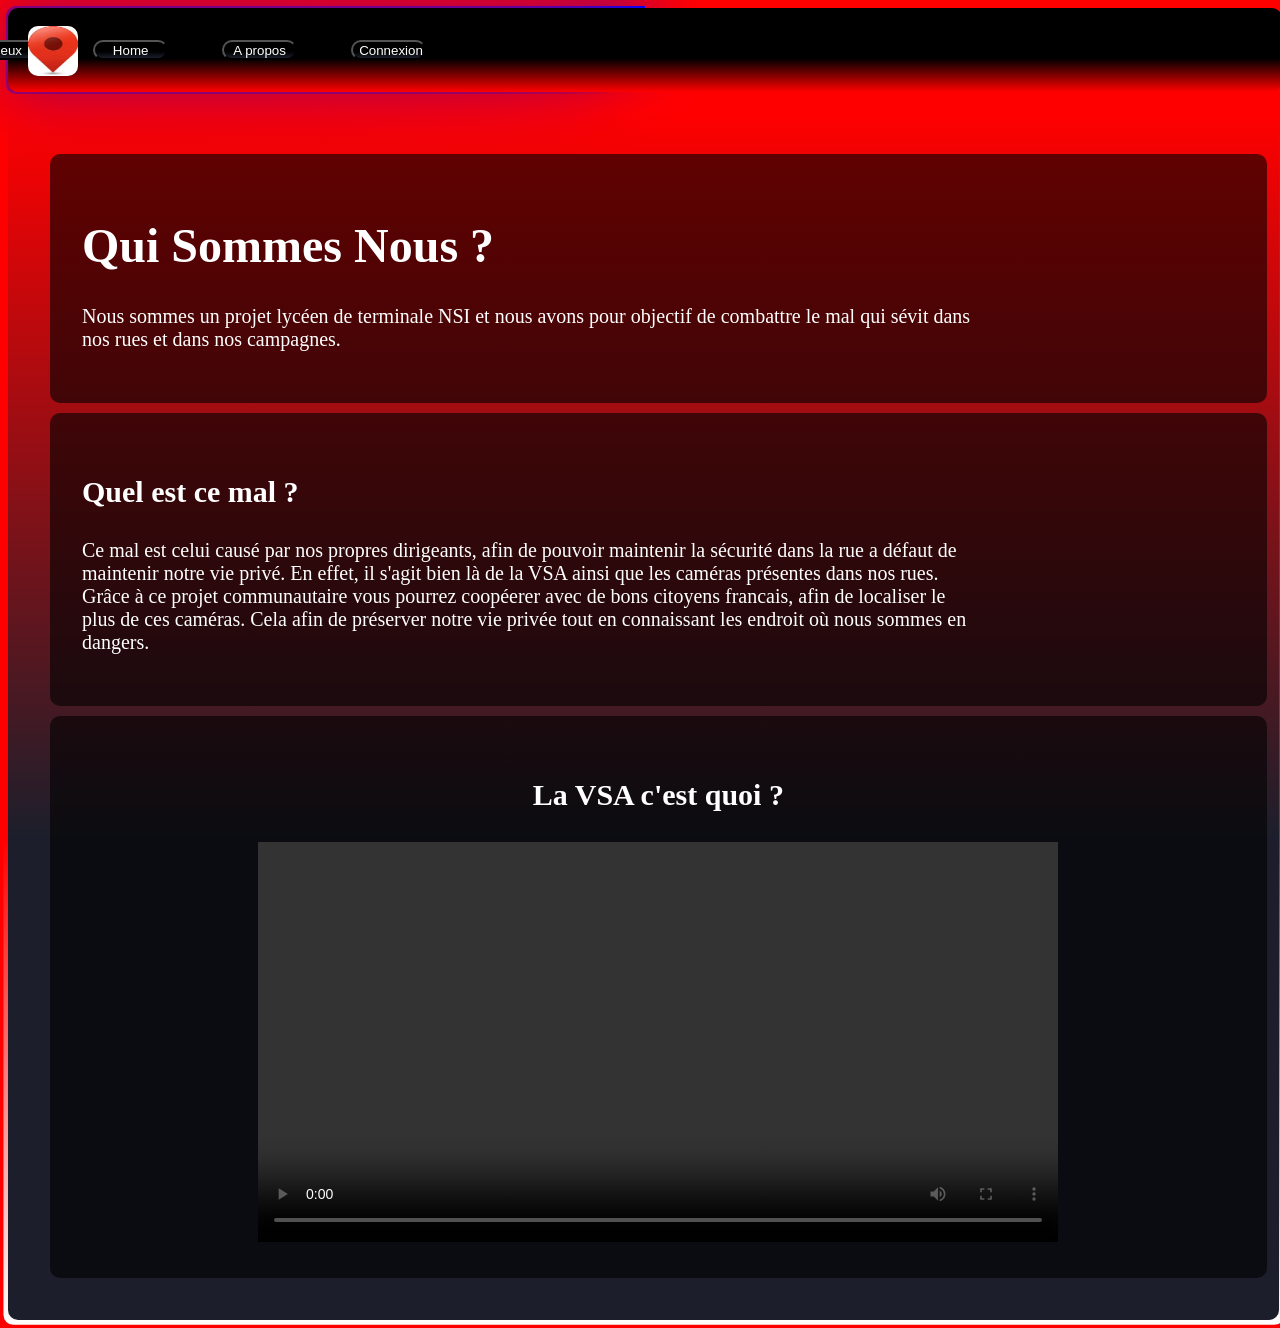
==== AboutUs.html @ 840ddd94 "Login Made the login system Still need to make an account creation system As of now, a failure to lo" ====
<!DOCTYPE html> 
<html lang="en">

</html>
<head>
    <meta charset="UTF-8">
    <meta name="viewport" content="width=device-width, initial-scale=1.0">
    <link rel="stylesheet" href="css/style.css">
    <script type="text/javascript" src="https://livejs.com/live.js"></script>
    <title>A Propos</title>
</head>
<body>
    <div class = "Top">
        <img src="OIP.webp" alt="Pin" class="top-image">
        <button class="styled" type="button" onclick="window.location.href='Enjeux.html';">Enjeux</button>
        <button class="Home" type="button" onclick="window.location.href='index1.html';">Home</button>
        <button class="AboutUs" type="button" onclick="window.location.href='AboutUs.html';">A propos</button>
        <button class="Login" type="button" onclick="window.location.href='Login.html';">Connexion</button>
    </div>
    <div class="content">
        <div class="box">
            <h1 class="AboutUsTitre">Qui Sommes Nous ?</h1>
            <p class="AboutUsIntro">Nous sommes un projet lycéen de terminale NSI et nous avons pour objectif de combattre le mal qui sévit dans nos rues et dans nos campagnes.</p>
        </div>
        <div class="box">
            <h3 class="AboutUsQuestion">Quel est ce mal ?</h3>
            <p class="AboutUsDef">Ce mal est celui causé par nos propres dirigeants, afin de pouvoir maintenir la sécurité dans la rue a défaut
                                de maintenir notre vie privé.
                                En effet, il s'agit bien là de la VSA ainsi que les caméras présentes dans nos rues.
                                Grâce à ce projet communautaire vous pourrez coopéerer avec de bons citoyens francais, afin de localiser le
                                plus de ces caméras. Cela afin de préserver notre vie privée tout en connaissant les endroit où nous sommes en dangers.</p>
        </div>
        <div class="box"> 
            <h3 class="AboutUsVsaTitre"> La VSA c'est quoi ?</h3>
            <video class="AboutUsVideo" width="800" height="400" controls>
            <source src="VSADef.mp4" type="video/mp4">
            </video>
        </div>
    </div>
</body>
---- css/style.css ----
html{
    background: red;
    cursor: crosshair;
}

button{
    cursor: crosshair;
}

#map{    
    width:60%;
    height:425px;
    margin: 0 auto;
    padding: 2em;
    background: #1c1f2b;
    text-align: center;
    border-radius: 1000000000000000px;
    position: relative;
    cursor: url(Griffith.png), auto;
}

#map.expand{
    width: 2000px;
    height: 1000px;
    border-radius: 0%;
    padding: 0%;
    left: -300px;
    top: -150px;
    position: fixed;
    z-index: 3;
}

.content{    
    width:95.5%;
    height: 50%;
    margin: 0 auto;
    padding: 2em;
    background-image: linear-gradient(to bottom, transparent, #1c1f2b 60%);
    text-align: center;
    border-radius: 10px;
    position: relative;
    top: 0;
    left: 0;
}

.card{
    margin: 0 auto;
    padding: 25px;
    width: 300px;
    background: #1c1f2b;
    text-align: center;
    border-radius: 10px;
    position: relative;
    color: white;
}

.content::after{
    content: '';
    position: absolute;
    height: 100%;
    width: 100%;
    background-image: linear-gradient(to bottom, transparent 60%, white);
    top: 50%;
    left: 50%;
    translate: -50% -50%;
    z-index: -1;
    padding: 5px;
    border-radius: 10px;
}

.Top{
    margin: 0 auto;
    margin-bottom: 20px;
    padding: 2em;
    width: 95.75%;
    background-image: linear-gradient(to bottom, Black 60%, red);
    text-align: center;
    border-radius: 10px;
    position: relative;
    color: white;
}

@property --angle{
    syntax: "<angle>";
    initial-value: 0deg;
    inherits: false;
}

.Top::after, .Top::before{
    content: '';
    position: absolute;
    height: 100%;
    width: 100%;
    background-image: conic-gradient(from var(--angle),transparent 60%, blue);
    top: 50%;
    left: 50%;
    translate: -50% -50%;
    z-index: -1;
    padding: 2px;
    border-radius: 10px;
    animation: spin 3s linear infinite;
}
.Top::before{
    filter: blur(2em);
}

@keyframes spin{
    from{
        --angle:0deg;
    }
    to{
        --angle:360deg;
    }
}

.styled{
    margin: 0 auto;
    width: 75px;
    height: 20px;
    background-image: linear-gradient(to bottom, Black 60%, #1c1f2b);
    text-align: center;
    border-radius: 10px;
    position: relative;
    color: white;
    left: -600px;
    margin-left: 150px;
}

.credits{
    margin: 0 auto;
    padding: 25px;
    width: 300px;
    background: transparent;
    text-align: center;
    border-radius: 10px;
    position: absolute;
    color: white;
    left: -650px;
    top: -300px;
    z-index: 5;
}

.Home{
    margin: 0 auto;
    width: 75px;
    height: 20px;
    background-image: linear-gradient(to bottom, Black 60%, #1c1f2b);
    text-align: center;
    border-radius: 10px;
    position: relative;
    color: white;
    left: -550px;
}

.Login
{
    margin: 0 auto;
    width: 75px;
    height: 20px;
    background-image: linear-gradient(to bottom, Black 60%, #1c1f2b);
    text-align: center;
    border-radius: 10px;
    position: relative;
    color: white;
    left: -450px;
}

.AboutUs
{
    margin: 0 auto;
    width: 75px;
    height: 20px;
    background-image: linear-gradient(to bottom, Black 60%, #1c1f2b);
    text-align: center;
    border-radius: 10px;
    position: relative;
    color: white;
    left: -500px;
}
.AboutUsTitre
{
    text-align: center;
    font-size: 48px;
    color: white;
    text-align: left;
    position: flex;
}

.AboutUsIntro
{
    text-align: center;
    font-size: 20px;
    color: white;
    width: 900px;
    position: flex;
    left: 25%;
    top: 10%;
    word-wrap: break-word;
    text-align: left;
}

.AboutUsQuestion
{
    text-align: center;
    font-size: 30px;
    color: white;
    position: flex;
    top: 15%;
    text-align: left;
}

.AboutUsDef
{
    text-align: center;
    font-size: 20px;
    color: white;
    position: flex;
    width: 900px;
    left: 25%;
    top: 15%;
    word-wrap: break-word;
    text-align: left;
}

.AboutUsVsaTitre
{
    text-align: center;
    font-size: 30px;
    color: white;
}
.AboutUsVideo
{
    left: 27.5%;
    display: relative
}

.LoginTitre
{
    color: white;
    text-align: center;
    font-size: 40px;
}

.LoginFormulaire
{
  display: flex;
  flex-direction: column;
  align-items: center;
  color: white;
  font-size: 30px;
}

.LoginFormulaire input {
  margin-bottom: 10px;
}

.top-image{
    margin: 0 auto;
    width: 50px;
    height: 50px;
    text-align: center;
    border-radius: 10px;
    position: absolute;
    color: white;
    left: 20px;
    top: 17.5px;
    z-index: 10;
}

.box{    
    width:95.5%;
    height: 50%;
    margin: 0 auto;
    padding: 2em;
    background-color: rgba(0, 0, 0, 0.6);
    text-align: center;
    border-radius: 10px;
    position: relative;
    top: 0;
    left: 0;
    margin: 10px;
}

.Expand{
    margin: 0 auto;
    width: 75px;
    height: 20px;
    background-image: linear-gradient(to bottom, Black 60%, #1c1f2b);
    text-align: center;
    border-radius: 10px;
    position: fixed;
    color: white;
    left: 1000px;
    top: 650px;
    z-index: 500000000000000000000000000000;
}

.Expand.ex{
    position: fixed;
    margin: 0 auto;
    width: 75px;
    height: 20px;
    background-image: linear-gradient(to bottom, Black 60%, #1c1f2b);
    text-align: center;
    border-radius: 10px;
    color: white;
    left: 1500px;
    top: 700px;
    z-index: 500000000000000000000000000000;
}

.Expand:hover .inner{
    opacity: 1;
}

.pop{
    background-image: linear-gradient(red, #1c1f2b);
    z-index: -1;
}

.pop_text{
    color: white;
    background-color: transparent;
    position: relative;
}

@property --angle{
    syntax: "<angle>";
    initial-value: 0deg;
    inherits: false;
}

.pop::after, .pop::before{
    content: '';
    position: absolute;
    height: 100%;
    width: 100%;
    background-image: conic-gradient(from var(--angle),transparent 60%, blue);
    top: 50%;
    left: 50%;
    translate: -50% -50%;
    z-index: -1;
    padding: 2px;
    border-radius: 10px;
    animation: spin 3s linear infinite;
}
.pop::before{
    filter: blur(2em);
}

.Griffith img{
    padding-top: 20px;
    height: 500px;
    width: auto;
    padding-bottom: 55px;
}
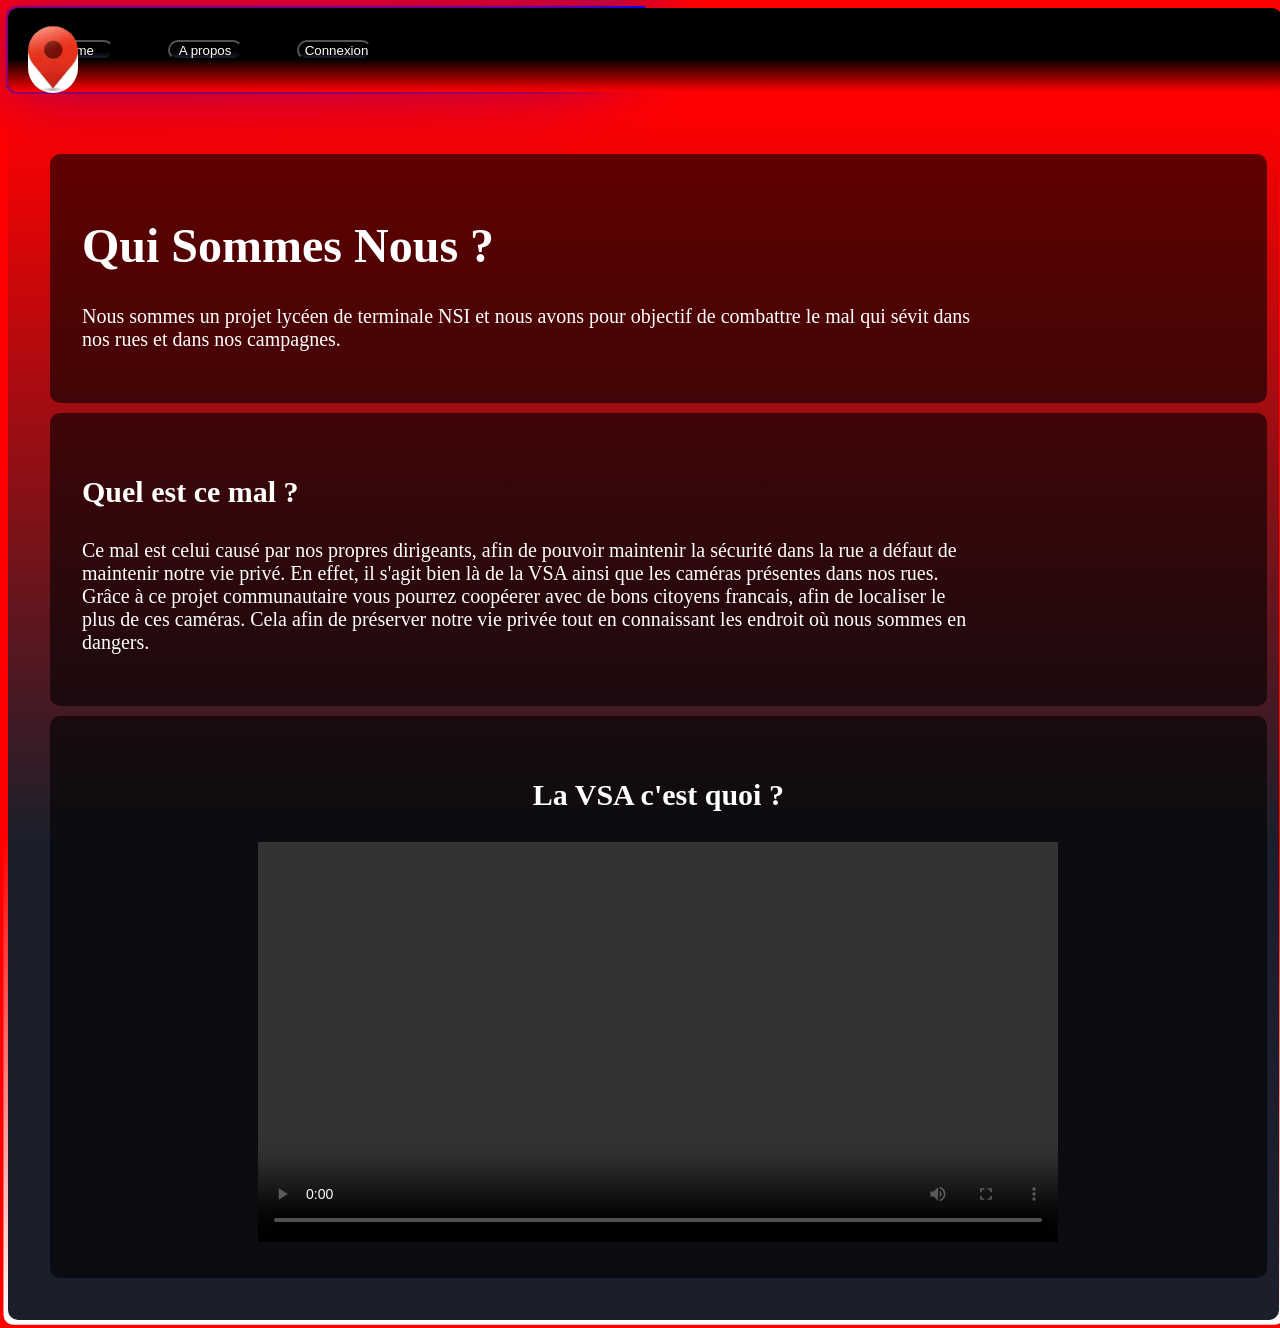
==== commit 55f25171: "Session Added session and a button to go to the admin view which only work if you logged in an admin" ====
--- a/AboutUs.html
+++ b/AboutUs.html
@@ -6,16 +6,16 @@
     <meta charset="UTF-8">
     <meta name="viewport" content="width=device-width, initial-scale=1.0">
     <link rel="stylesheet" href="css/style.css">
-    <script type="text/javascript" src="https://livejs.com/live.js"></script>
     <title>A Propos</title>
 </head>
 <body>
     <div class = "Top">
         <img src="OIP.webp" alt="Pin" class="top-image">
-        <button class="styled" type="button" onclick="window.location.href='Enjeux.html';">Enjeux</button>
+        <button class="styled" type="button" onclick="window.location.href='Enjeux.html';">Sources</button>
         <button class="Home" type="button" onclick="window.location.href='index1.html';">Home</button>
         <button class="AboutUs" type="button" onclick="window.location.href='AboutUs.html';">A propos</button>
         <button class="Login" type="button" onclick="window.location.href='Login.html';">Connexion</button>
+        <button class="AdminButton" type="button" onclick="window.location.href='AdminViewChecker.php';">Administration</button>
     </div>
     <div class="content">
         <div class="box">
--- a/css/style.css
+++ b/css/style.css
@@ -165,6 +165,19 @@
     left: -450px;
 }
 
+.AdminButton
+{
+    margin: 0 auto;
+    width: 105px;
+    height: 20px;
+    background-image: linear-gradient(to bottom, Black 60%, #1c1f2b);
+    text-align: center;
+    border-radius: 10px;
+    position: relative;
+    color: white;
+    left: 600px;
+}
+
 .AboutUs
 {
     margin: 0 auto;
@@ -257,14 +270,24 @@
 .top-image{
     margin: 0 auto;
     width: 50px;
-    height: 50px;
-    text-align: center;
-    border-radius: 10px;
-    position: absolute;
-    color: white;
+    height: auto;
+    text-align: center;
+    border-radius: 1000000px;
+    position: absolute;
+    background-color: white;
     left: 20px;
     top: 17.5px;
     z-index: 10;
+    animation: bounce 2s infinite;
+}
+
+@keyframes bounce {
+    50%{
+        transform: translate(0px, 15px)
+    }
+    100%{
+        transform: translate(0px, 0px)
+    }
 }
 
 .box{    
@@ -353,4 +376,100 @@
     height: 500px;
     width: auto;
     padding-bottom: 55px;
+}
+
+.leaflet-popup-close-button {
+    color: blue !important;
+}
+
+.leaflet-popup-content-wrapper {
+    background-image: linear-gradient(red, #1c1f2b);
+}
+
+.login{
+    box-shadow: 0px 0px 200px #1c1f2b;
+    height: 530px;
+}
+
+table{
+    position: relative;
+    margin: auto;
+}
+
+.G_{
+    position: relative;
+    top: 500px;
+}
+
+.boutonL{
+    position: relative;
+    top: 200px;
+}
+
+.boutonC
+{
+    position: relative;
+    top: 450px;
+}
+
+.slider{
+    padding-left: 100px;
+    padding-top: 100px;
+    padding-right: 100px;
+}
+
+@keyframes slide {
+    0%   { transform: perspective(1500px) rotateX(-5deg) rotateY(0deg); }
+    100% { transform: perspective(1500px) rotateX(-5deg) rotateY(360deg); }
+}
+
+/* Echec dans le maintien fixe de l'axe de rotation des videos. */
+
+.slider .slider3D{
+    position: relative;
+    transform-style: preserve-3d;
+    background-color: black;
+    transform: perspective(1000px);
+    animation: slide  20s linear infinite;
+    transform: translate(-50%, -50%); /* centre fixe */
+}
+
+.slider .slider3D video{
+    width: 400px;
+    height: 225px;
+    object-fit: cover;
+    transform-style: preserve-3d;
+    position: absolute;
+    transform: 
+        rotateY(calc((360deg / var(--number)) * var(--position))) /* angle sur le cercle */
+        translateZ(1000px);                                       /* distance du centre */ /* 400 / 1000 */
+    backface-visibility: visible;
+    border-radius: 20px;
+}
+
+.contentE{    
+    width:95.5%;
+    height: 77vh;
+    margin: 0 auto;
+    padding: 2em;
+    background-image: linear-gradient(to bottom, transparent, #1c1f2b 60%);
+    text-align: center;
+    border-radius: 10px;
+    position: relative;
+    top: 0;
+    left: 0;
+}
+
+.contentE::after{
+    content: '';
+    position: absolute;
+    height: 100%;
+    width: 100%;
+    background-image: linear-gradient(to bottom, transparent 60%, white);
+    top: 50%;
+    left: 50%;
+    translate: -50% -50%;
+    z-index: -1;
+    padding: 5px;
+    border-radius: 10px;
 }
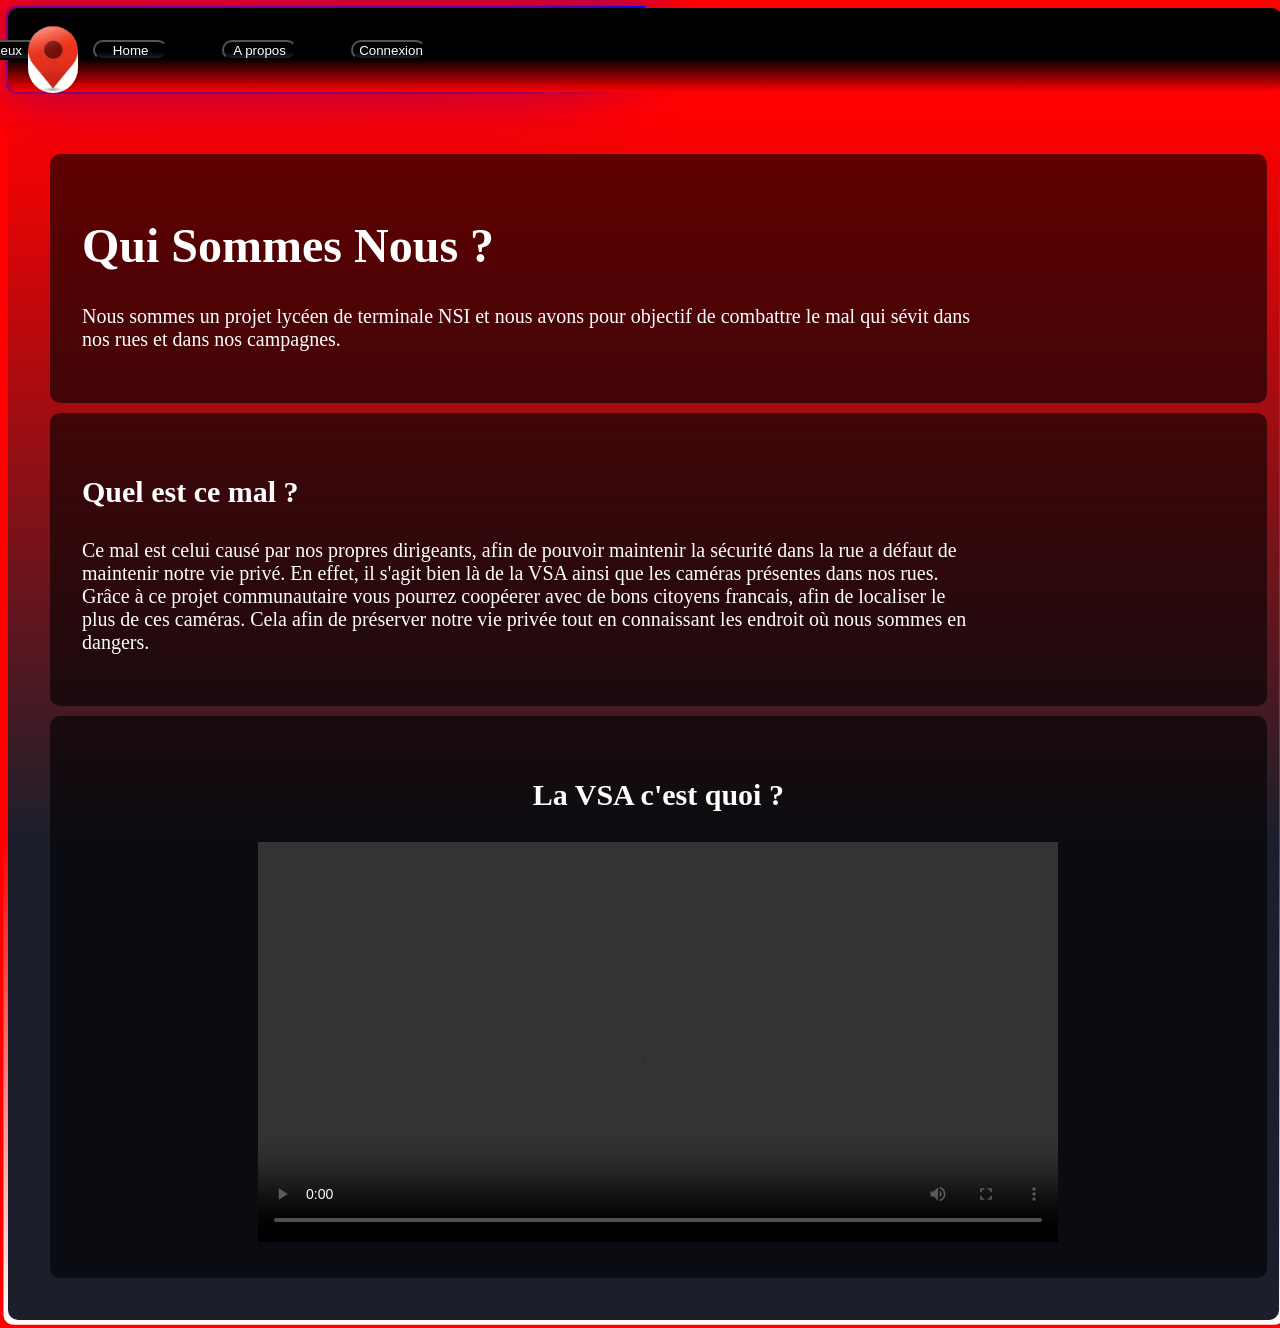
==== commit b867113f: "test video qui marche" ====
--- a/AboutUs.html
+++ b/AboutUs.html
@@ -11,11 +11,10 @@
 <body>
     <div class = "Top">
         <img src="OIP.webp" alt="Pin" class="top-image">
-        <button class="styled" type="button" onclick="window.location.href='Enjeux.html';">Sources</button>
+        <button class="styled" type="button" onclick="window.location.href='Enjeux.html';">Enjeux</button>
         <button class="Home" type="button" onclick="window.location.href='index1.html';">Home</button>
         <button class="AboutUs" type="button" onclick="window.location.href='AboutUs.html';">A propos</button>
         <button class="Login" type="button" onclick="window.location.href='Login.html';">Connexion</button>
-        <button class="AdminButton" type="button" onclick="window.location.href='AdminViewChecker.php';">Administration</button>
     </div>
     <div class="content">
         <div class="box">
@@ -33,7 +32,7 @@
         <div class="box"> 
             <h3 class="AboutUsVsaTitre"> La VSA c'est quoi ?</h3>
             <video class="AboutUsVideo" width="800" height="400" controls>
-            <source src="VSADef.mp4" type="video/mp4">
+            <source src="VSADef.avi" type="video/x-msvideo">
             </video>
         </div>
     </div>
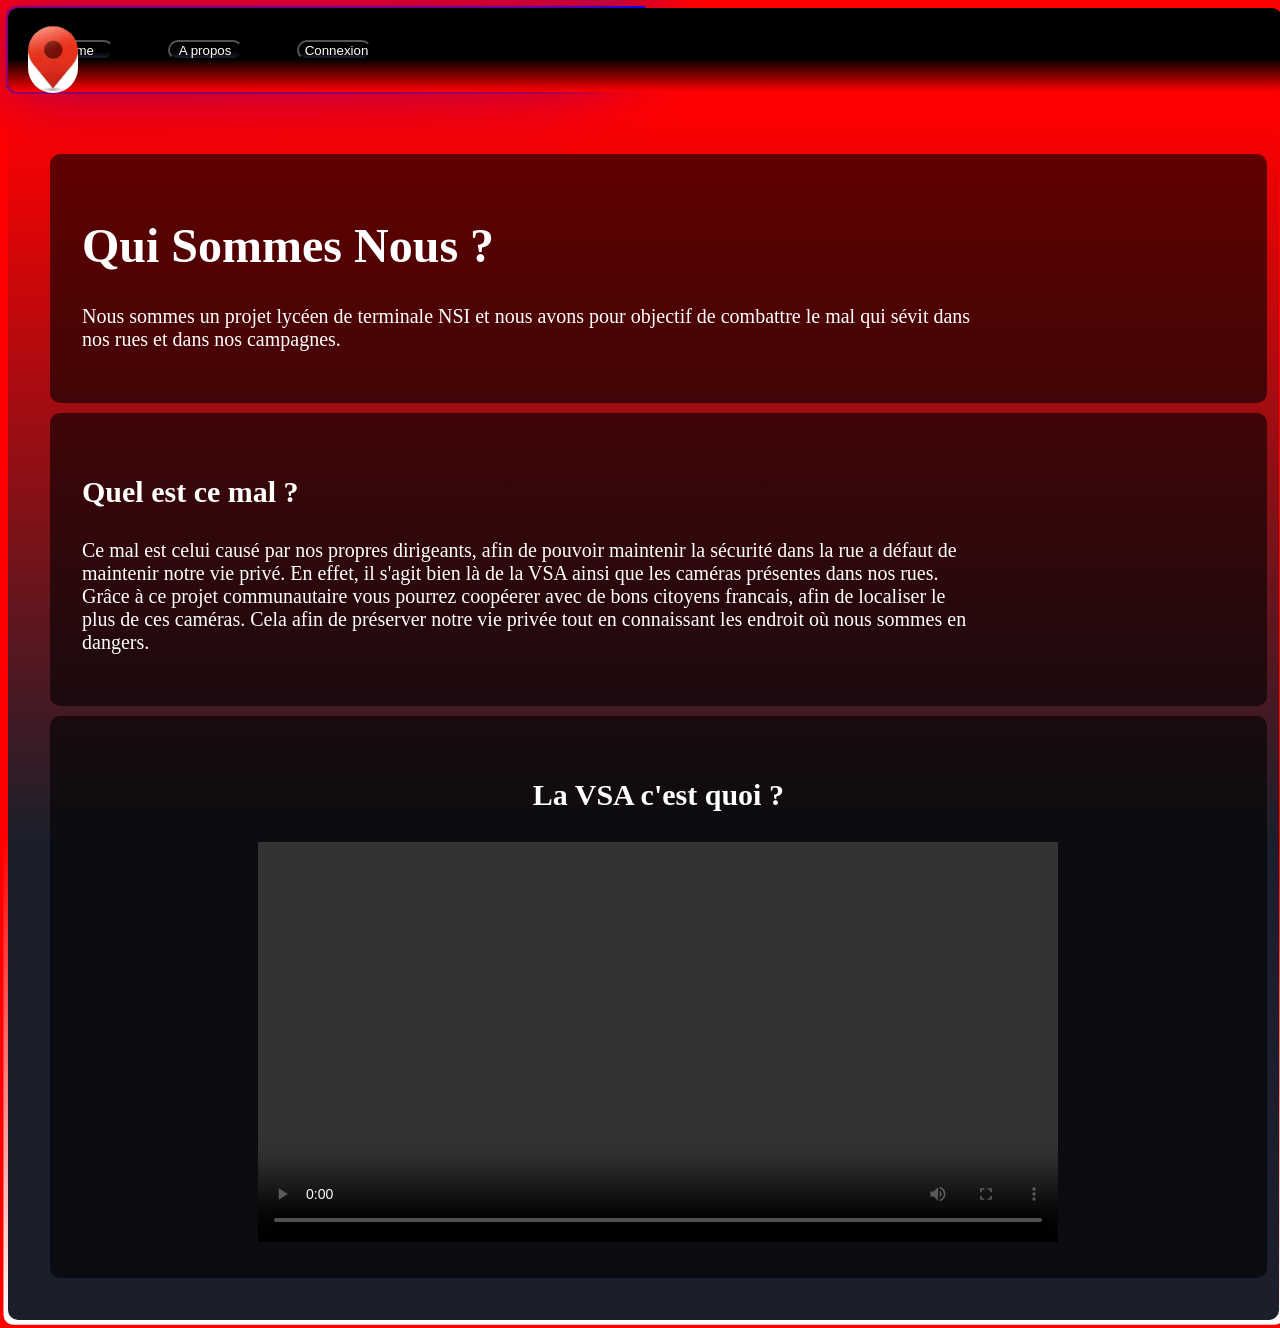
==== commit c2f5aa18: "r" ====
--- a/AboutUs.html
+++ b/AboutUs.html
@@ -11,10 +11,11 @@
 <body>
     <div class = "Top">
         <img src="OIP.webp" alt="Pin" class="top-image">
-        <button class="styled" type="button" onclick="window.location.href='Enjeux.html';">Enjeux</button>
+        <button class="styled" type="button" onclick="window.location.href='Enjeux.html';">Sources</button>
         <button class="Home" type="button" onclick="window.location.href='index1.html';">Home</button>
         <button class="AboutUs" type="button" onclick="window.location.href='AboutUs.html';">A propos</button>
         <button class="Login" type="button" onclick="window.location.href='Login.html';">Connexion</button>
+        <button class="AdminButton" type="button" onclick="window.location.href='AdminViewChecker.php';">Administration</button>
     </div>
     <div class="content">
         <div class="box">
@@ -32,7 +33,7 @@
         <div class="box"> 
             <h3 class="AboutUsVsaTitre"> La VSA c'est quoi ?</h3>
             <video class="AboutUsVideo" width="800" height="400" controls>
-            <source src="VSADef.avi" type="video/x-msvideo">
+            <source src="VSADef.mp4" type="video/mp4">
             </video>
         </div>
     </div>
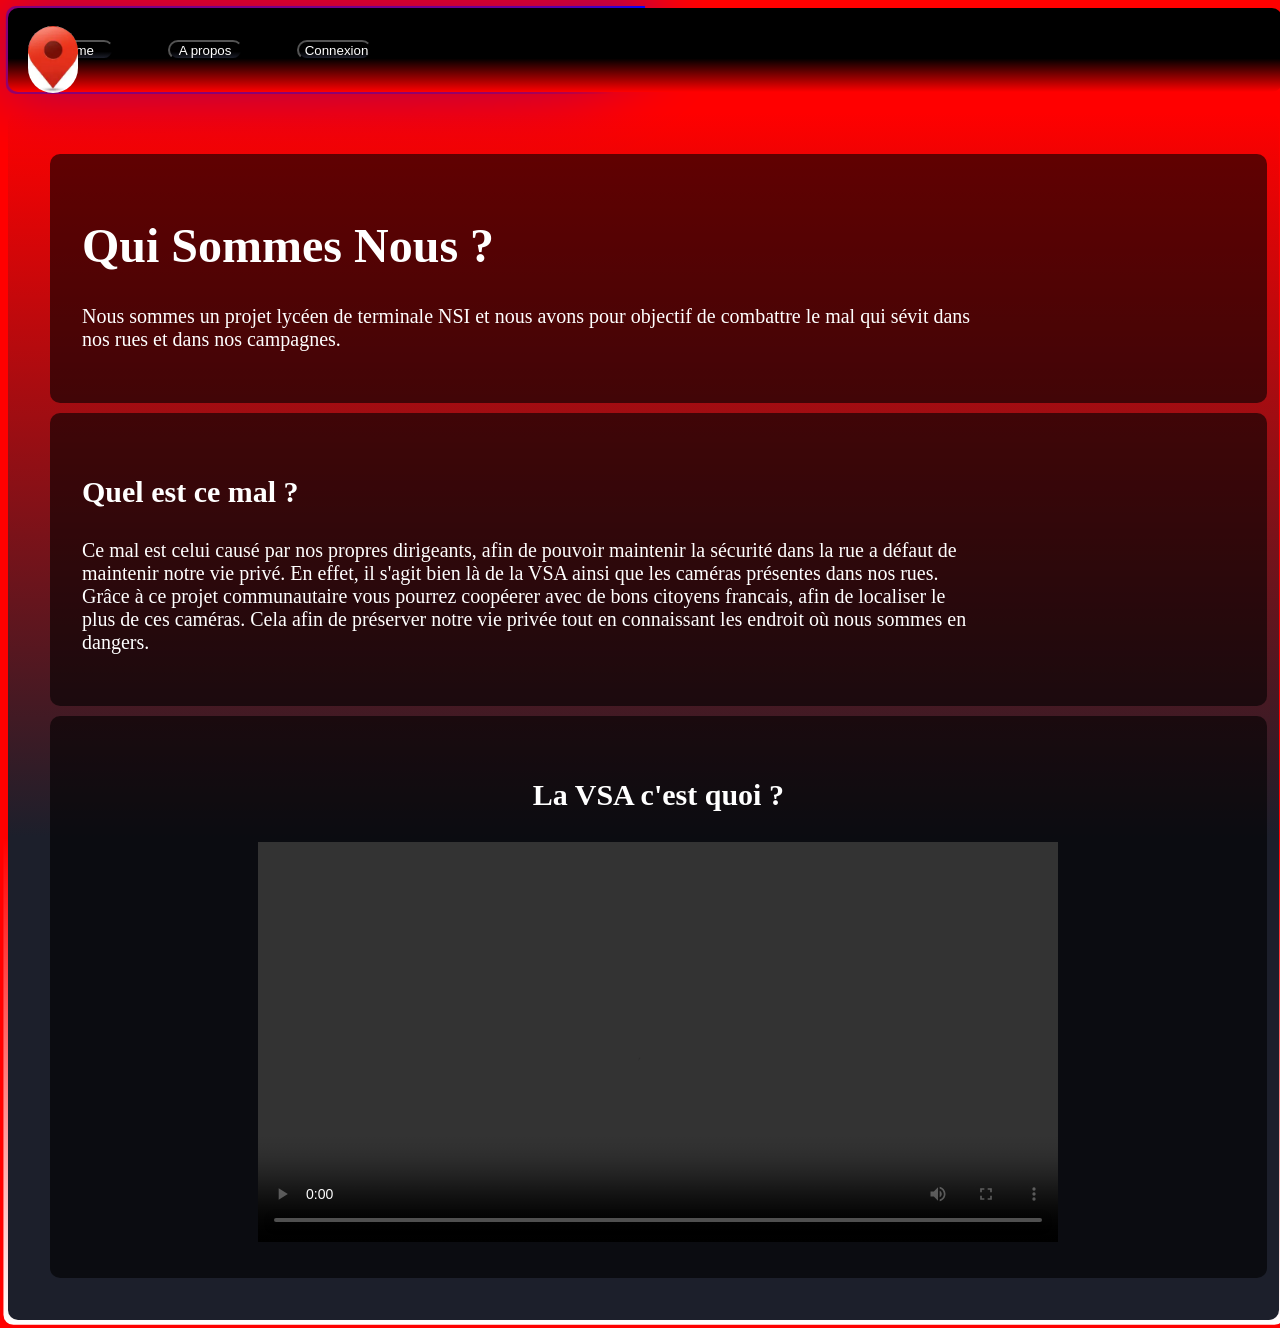
==== commit 3455283d: "version presque finale, epuration" ====
--- a/AboutUs.html
+++ b/AboutUs.html
@@ -1,40 +1,39 @@
-<!DOCTYPE html> 
-<html lang="en">
-
-</html>
-<head>
-    <meta charset="UTF-8">
-    <meta name="viewport" content="width=device-width, initial-scale=1.0">
-    <link rel="stylesheet" href="css/style.css">
-    <title>A Propos</title>
-</head>
-<body>
-    <div class = "Top">
-        <img src="OIP.webp" alt="Pin" class="top-image">
-        <button class="styled" type="button" onclick="window.location.href='Enjeux.html';">Sources</button>
-        <button class="Home" type="button" onclick="window.location.href='index1.html';">Home</button>
-        <button class="AboutUs" type="button" onclick="window.location.href='AboutUs.html';">A propos</button>
-        <button class="Login" type="button" onclick="window.location.href='Login.html';">Connexion</button>
-        <button class="AdminButton" type="button" onclick="window.location.href='AdminViewChecker.php';">Administration</button>
-    </div>
-    <div class="content">
-        <div class="box">
-            <h1 class="AboutUsTitre">Qui Sommes Nous ?</h1>
-            <p class="AboutUsIntro">Nous sommes un projet lycéen de terminale NSI et nous avons pour objectif de combattre le mal qui sévit dans nos rues et dans nos campagnes.</p>
-        </div>
-        <div class="box">
-            <h3 class="AboutUsQuestion">Quel est ce mal ?</h3>
-            <p class="AboutUsDef">Ce mal est celui causé par nos propres dirigeants, afin de pouvoir maintenir la sécurité dans la rue a défaut
-                                de maintenir notre vie privé.
-                                En effet, il s'agit bien là de la VSA ainsi que les caméras présentes dans nos rues.
-                                Grâce à ce projet communautaire vous pourrez coopéerer avec de bons citoyens francais, afin de localiser le
-                                plus de ces caméras. Cela afin de préserver notre vie privée tout en connaissant les endroit où nous sommes en dangers.</p>
-        </div>
-        <div class="box"> 
-            <h3 class="AboutUsVsaTitre"> La VSA c'est quoi ?</h3>
-            <video class="AboutUsVideo" width="800" height="400" controls>
-            <source src="VSADef.mp4" type="video/mp4">
-            </video>
-        </div>
-    </div>
-</body>+<!DOCTYPE html> 
+<html lang="en">
+
+</html>
+<head>
+    <meta charset="UTF-8">
+    <meta name="viewport" content="width=device-width, initial-scale=1.0">
+    <link rel="stylesheet" href="css/style.css">
+    <title>A Propos</title>
+</head>
+<body>
+    <div class = "Top">
+        <img src="OIP.webp" alt="Pin" class="top-image">
+        <button class="styled" type="button" onclick="window.location.href='Enjeux.html';">Sources</button>
+        <button class="Home" type="button" onclick="window.location.href='index1.html';">Home</button>
+        <button class="AboutUs" type="button" onclick="window.location.href='AboutUs.html';">A propos</button>
+        <button class="Login" type="button" onclick="window.location.href='Login.html';">Connexion</button>
+        <button class="AdminButton" type="button" onclick="window.location.href='AdminViewChecker.php';">Administration</button>
+    </div>
+    <div class="content">
+        <div class="box">
+            <h1 class="AboutUsTitre">Qui Sommes Nous ?</h1>
+            <p class="AboutUsIntro">Nous sommes un projet lycéen de terminale NSI et nous avons pour objectif de combattre le mal qui sévit dans nos rues et dans nos campagnes.</p>
+        </div>
+        <div class="box">
+            <h3 class="AboutUsQuestion">Quel est ce mal ?</h3>
+            <p class="AboutUsDef">Ce mal est celui causé par nos propres dirigeants, afin de pouvoir maintenir la sécurité dans la rue a défaut
+                                de maintenir notre vie privé.
+                                En effet, il s'agit bien là de la VSA ainsi que les caméras présentes dans nos rues.
+                                Grâce à ce projet communautaire vous pourrez coopéerer avec de bons citoyens francais, afin de localiser le
+                                plus de ces caméras. Cela afin de préserver notre vie privée tout en connaissant les endroit où nous sommes en dangers.</p>
+        </div>
+        <div class="box"> 
+            <h3 class="AboutUsVsaTitre"> La VSA c'est quoi ?</h3>
+            <video class="AboutUsVideo" width="800" height="400" controls>
+            <source src="css/VSADef.mp4" type="video/mp4">
+            </video>
+        </div>
+    </div>
--- a/css/style.css
+++ b/css/style.css
@@ -1,13 +1,213 @@
-html{
+/* #region General */
+
+html
+{
     background: red;
     cursor: crosshair;
 }
-
-button{
+button
+{
     cursor: crosshair;
 }
-
-#map{    
+.content
+{    
+    width:95.5%;
+    height: 50%;
+    margin: 0 auto;
+    padding: 2em;
+    background-image: linear-gradient(to bottom, transparent, #1c1f2b 60%);
+    text-align: center;
+    border-radius: 10px;
+    position: relative;
+    top: 0;
+    left: 0;
+}
+.content::after
+{
+    content: '';
+    position: absolute;
+    height: 100%;
+    width: 100%;
+    background-image: linear-gradient(to bottom, transparent 60%, white);
+    top: 50%;
+    left: 50%;
+    translate: -50% -50%;
+    z-index: -1;
+    padding: 5px;
+    border-radius: 10px;
+}
+
+/* #endregion */
+
+/* #region Properties */
+
+@property --angle
+{
+    syntax: "<angle>";
+    initial-value: 0deg;
+    inherits: false;
+}
+@property --angle
+{
+    syntax: "<angle>";
+    initial-value: 0deg;
+    inherits: false;
+}
+
+@keyframes spin
+{
+    from{
+        --angle:0deg;
+    }
+    to{
+        --angle:360deg;
+    }
+}
+@keyframes bounce
+{
+    50%{
+        transform: translate(0px, 15px)
+    }
+    100%{
+        transform: translate(0px, 0px)
+    }
+}
+@keyframes slide
+{
+    0%   { transform: perspective(1500px) rotateX(-5deg) rotateY(0deg); }
+    100% { transform: perspective(1500px) rotateX(-5deg) rotateY(360deg); }
+}
+
+/* #endregion */
+
+/* #region TopButtons */
+
+.Top
+{
+    margin: 0 auto;
+    margin-bottom: 20px;
+    padding: 2em;
+    width: 95.75%;
+    background-image: linear-gradient(to bottom, Black 60%, red);
+    text-align: center;
+    border-radius: 10px;
+    position: relative;
+    color: white;
+}
+.Top::after, .Top::before
+{
+    content: '';
+    position: absolute;
+    height: 100%;
+    width: 100%;
+    background-image: conic-gradient(from var(--angle),transparent 60%, blue);
+    top: 50%;
+    left: 50%;
+    translate: -50% -50%;
+    z-index: -1;
+    padding: 2px;
+    border-radius: 10px;
+    animation: spin 3s linear infinite;
+}
+.Top::before
+{
+    filter: blur(2em);
+}
+.top-image
+{
+    margin: 0 auto;
+    width: 50px;
+    height: auto;
+    text-align: center;
+    border-radius: 1000000px;
+    position: absolute;
+    background-color: white;
+    left: 20px;
+    top: 17.5px;
+    z-index: 10;
+    animation: bounce 2s infinite;
+}
+
+.styled
+{
+    margin: 0 auto;
+    width: 75px;
+    height: 20px;
+    background-image: linear-gradient(to bottom, Black 60%, #1c1f2b);
+    text-align: center;
+    border-radius: 10px;
+    position: relative;
+    color: white;
+    left: -600px;
+    margin-left: 150px;
+}
+.Home
+{
+    margin: 0 auto;
+    width: 75px;
+    height: 20px;
+    background-image: linear-gradient(to bottom, Black 60%, #1c1f2b);
+    text-align: center;
+    border-radius: 10px;
+    position: relative;
+    color: white;
+    left: -550px;
+}
+.Login
+{
+    margin: 0 auto;
+    width: 75px;
+    height: 20px;
+    background-image: linear-gradient(to bottom, Black 60%, #1c1f2b);
+    text-align: center;
+    border-radius: 10px;
+    position: relative;
+    color: white;
+    left: -450px;
+}
+.AdminButton
+{
+    margin: 0 auto;
+    width: 105px;
+    height: 20px;
+    background-image: linear-gradient(to bottom, Black 60%, #1c1f2b);
+    text-align: center;
+    border-radius: 10px;
+    position: relative;
+    color: white;
+    left: 600px;
+}
+.AboutUs
+{
+    margin: 0 auto;
+    width: 75px;
+    height: 20px;
+    background-image: linear-gradient(to bottom, Black 60%, #1c1f2b);
+    text-align: center;
+    border-radius: 10px;
+    position: relative;
+    color: white;
+    left: -500px;
+}
+
+/* #endregion */
+
+/* #region index1 */
+
+.card
+{
+    margin: 0 auto;
+    padding: 25px;
+    width: 300px;
+    background: #1c1f2b;
+    text-align: center;
+    border-radius: 10px;
+    position: relative;
+    color: white;
+}
+
+#map
+{    
     width:60%;
     height:425px;
     margin: 0 auto;
@@ -18,8 +218,8 @@
     position: relative;
     cursor: url(Griffith.png), auto;
 }
-
-#map.expand{
+#map.expand
+{
     width: 2000px;
     height: 1000px;
     border-radius: 0%;
@@ -30,31 +230,307 @@
     z-index: 3;
 }
 
-.content{    
+.Expand
+{
+    margin: 0 auto;
+    width: 75px;
+    height: 20px;
+    background-image: linear-gradient(to bottom, Black 60%, #1c1f2b);
+    text-align: center;
+    border-radius: 10px;
+    position: fixed;
+    color: white;
+    right: 30px;
+    bottom: 40px;
+    z-index: 500000000000000000000000000000;
+}
+.Expand.ex
+{
+    position: fixed;
+    margin: 0 auto;
+    width: 75px;
+    height: 20px;
+    background-image: linear-gradient(to bottom, Black 60%, #1c1f2b);
+    text-align: center;
+    border-radius: 10px;
+    color: white;
+    right: 30px;
+    bottom: 40px;
+    z-index: 500000000000000000000000000000;
+}
+.Expand:hover .inner
+{
+    opacity: 1;
+}
+
+.credits
+{
+    margin: 0 auto;
+    padding: 25px;
+    width: 300px;
+    background: transparent;
+    text-align: center;
+    border-radius: 10px;
+    position: static;
+    color: white;
+    top: 20px;
+    z-index: 5;
+}
+
+/* #endregion */
+
+/* #region AdminPage */
+
+.AdminTable
+{
+    position: relative;
+    left: 21%;
+    width: 60%;
+    height: 80%;
+    background-color: rgb(255, 255, 255);
+    border: 5px solid black;
+}
+
+/*
+Table scroll bar made following this post :
+https://forum.alsacreations.com/topic-4-62439-1-TABLE--Scrollable-TBODY-and-fixed-THEAD-reloaded.html
+*/
+
+.AdminHead
+{
+    background-color: #e8e8e8;
+    border: 1px solid black;
+    display: block;
+}
+.AdminHead tr, .AdminHead th
+{
+    border: 1px solid black;
+}
+.AdminHead tr th:nth-child(1), .AdminHead tr th:nth-child(2), .AdminHead tr th:nth-child(3), .AdminHead tr th:nth-child(4), .AdminHead tr th:nth-child(5)
+{
+    width: 17em;
+}
+
+.AdminBody
+{
+    tr:hover {background-color: #D6EEEE;}
+    display:block;
+	height: 40em;
+	overflow-y:scroll;
+}
+.AdminBody th, .AdminBody tr
+{
+    border: 1px solid black;
+}
+.AdminBody tr th:nth-child(1), .AdminBody tr th:nth-child(2), .AdminBody tr th:nth-child(3), .AdminBody tr th:nth-child(4), .AdminBody tr th:nth-child(5)
+{
+    width: 17em;
+}
+
+.AdminFormTable
+{
+    position: absolute;
+    top:40px;
+    left:90px;
+    font-size: 25px;
+}
+
+/* #endregion */
+
+/* #region AboutUsPage */
+
+.box
+{    
     width:95.5%;
     height: 50%;
     margin: 0 auto;
     padding: 2em;
-    background-image: linear-gradient(to bottom, transparent, #1c1f2b 60%);
+    background-color: rgba(0, 0, 0, 0.6);
     text-align: center;
     border-radius: 10px;
     position: relative;
     top: 0;
     left: 0;
-}
-
-.card{
-    margin: 0 auto;
-    padding: 25px;
-    width: 300px;
-    background: #1c1f2b;
-    text-align: center;
-    border-radius: 10px;
-    position: relative;
-    color: white;
-}
-
-.content::after{
+    margin: 10px;
+}
+
+.AboutUsTitre
+{
+    text-align: center;
+    font-size: 48px;
+    color: white;
+    text-align: left;
+    position: flex;
+}
+.AboutUsIntro
+{
+    text-align: center;
+    font-size: 20px;
+    color: white;
+    width: 900px;
+    position: flex;
+    left: 25%;
+    top: 10%;
+    word-wrap: break-word;
+    text-align: left;
+}
+.AboutUsQuestion
+{
+    text-align: center;
+    font-size: 30px;
+    color: white;
+    position: flex;
+    top: 15%;
+    text-align: left;
+}
+.AboutUsDef
+{
+    text-align: center;
+    font-size: 20px;
+    color: white;
+    position: flex;
+    width: 900px;
+    left: 25%;
+    top: 15%;
+    word-wrap: break-word;
+    text-align: left;
+}
+.AboutUsVsaTitre
+{
+    text-align: center;
+    font-size: 30px;
+    color: white;
+}
+.AboutUsVideo
+{
+    left: 27.5%;
+    display: relative
+}
+
+/* #endregion */
+
+/* #region LoginPage */
+.LoginTitre
+{
+    color: white;
+    text-align: center;
+    font-size: 40px;
+}
+.LoginFormulaire
+{
+  display: flex;
+  flex-direction: column;
+  align-items: center;
+  color: white;
+  font-size: 30px;
+}
+.LoginFormulaire input {
+  margin-bottom: 10px;
+}
+
+.boutonL
+{
+    position: relative;
+    top: 200px;
+}
+.boutonC
+{
+    position: relative;
+    top: 450px;
+}
+
+.Note
+{
+    color: white;
+    font-size: 25px;
+}
+
+/* #endregion */
+
+/* #region App1 */
+
+.pop
+{
+    background-image: linear-gradient(red, #1c1f2b);
+    z-index: -1;
+}
+.pop_text
+{
+    color: white;
+    background-color: transparent;
+    position: relative;
+}
+.pop::after, .pop::before
+{
+    content: '';
+    position: absolute;
+    height: 100%;
+    width: 100%;
+    background-image: conic-gradient(from var(--angle),transparent 60%, blue);
+    top: 50%;
+    left: 50%;
+    translate: -50% -50%;
+    z-index: -1;
+    padding: 2px;
+    border-radius: 10px;
+    animation: spin 3s linear infinite;
+}
+.pop::before
+{
+    filter: blur(2em);
+}
+
+/* #endregion */
+
+/* #region EnjeuxPage */
+
+.slider
+{
+    padding-left: 100px;
+    padding-top: 100px;
+    padding-right: 100px;
+}
+
+/* Echec dans le maintien fixe de l'axe de rotation des videos. */
+
+.slider .slider3D
+{
+    position: relative;
+    transform-style: preserve-3d;
+    background-color: black;
+    transform: perspective(1000px);
+    animation: slide  20s linear infinite;
+    transform: translate(-50%, -50%); /* centre fixe */
+}
+.slider .slider3D video
+{
+    width: 400px;
+    height: 225px;
+    object-fit: cover;
+    transform-style: preserve-3d;
+    position: absolute;
+    transform: 
+        rotateY(calc((360deg / var(--number)) * var(--position))) /* angle sur le cercle */
+        translateZ(1000px);                                       /* distance du centre */ /* 400 / 1000 */
+    backface-visibility: visible;
+    border-radius: 20px;
+}
+
+.contentE
+{    
+    width:95.5%;
+    height: 77vh;
+    margin: 0 auto;
+    padding: 2em;
+    background-image: linear-gradient(to bottom, transparent, #1c1f2b 60%);
+    text-align: center;
+    border-radius: 10px;
+    position: relative;
+    top: 0;
+    left: 0;
+}
+.contentE::after
+{
     content: '';
     position: absolute;
     height: 100%;
@@ -68,408 +544,42 @@
     border-radius: 10px;
 }
 
-.Top{
-    margin: 0 auto;
-    margin-bottom: 20px;
-    padding: 2em;
-    width: 95.75%;
-    background-image: linear-gradient(to bottom, Black 60%, red);
-    text-align: center;
-    border-radius: 10px;
-    position: relative;
-    color: white;
-}
-
-@property --angle{
-    syntax: "<angle>";
-    initial-value: 0deg;
-    inherits: false;
-}
-
-.Top::after, .Top::before{
-    content: '';
-    position: absolute;
-    height: 100%;
-    width: 100%;
-    background-image: conic-gradient(from var(--angle),transparent 60%, blue);
-    top: 50%;
-    left: 50%;
-    translate: -50% -50%;
-    z-index: -1;
-    padding: 2px;
-    border-radius: 10px;
-    animation: spin 3s linear infinite;
-}
-.Top::before{
-    filter: blur(2em);
-}
-
-@keyframes spin{
-    from{
-        --angle:0deg;
-    }
-    to{
-        --angle:360deg;
-    }
-}
-
-.styled{
-    margin: 0 auto;
-    width: 75px;
-    height: 20px;
-    background-image: linear-gradient(to bottom, Black 60%, #1c1f2b);
-    text-align: center;
-    border-radius: 10px;
-    position: relative;
-    color: white;
-    left: -600px;
-    margin-left: 150px;
-}
-
-.credits{
-    margin: 0 auto;
-    padding: 25px;
-    width: 300px;
-    background: transparent;
-    text-align: center;
-    border-radius: 10px;
-    position: absolute;
-    color: white;
-    left: -650px;
-    top: -300px;
-    z-index: 5;
-}
-
-.Home{
-    margin: 0 auto;
-    width: 75px;
-    height: 20px;
-    background-image: linear-gradient(to bottom, Black 60%, #1c1f2b);
-    text-align: center;
-    border-radius: 10px;
-    position: relative;
-    color: white;
-    left: -550px;
-}
-
-.Login
-{
-    margin: 0 auto;
-    width: 75px;
-    height: 20px;
-    background-image: linear-gradient(to bottom, Black 60%, #1c1f2b);
-    text-align: center;
-    border-radius: 10px;
-    position: relative;
-    color: white;
-    left: -450px;
-}
-
-.AdminButton
-{
-    margin: 0 auto;
-    width: 105px;
-    height: 20px;
-    background-image: linear-gradient(to bottom, Black 60%, #1c1f2b);
-    text-align: center;
-    border-radius: 10px;
-    position: relative;
-    color: white;
-    left: 600px;
-}
-
-.AboutUs
-{
-    margin: 0 auto;
-    width: 75px;
-    height: 20px;
-    background-image: linear-gradient(to bottom, Black 60%, #1c1f2b);
-    text-align: center;
-    border-radius: 10px;
-    position: relative;
-    color: white;
-    left: -500px;
-}
-.AboutUsTitre
-{
-    text-align: center;
-    font-size: 48px;
-    color: white;
-    text-align: left;
-    position: flex;
-}
-
-.AboutUsIntro
-{
-    text-align: center;
-    font-size: 20px;
-    color: white;
-    width: 900px;
-    position: flex;
-    left: 25%;
-    top: 10%;
-    word-wrap: break-word;
-    text-align: left;
-}
-
-.AboutUsQuestion
-{
-    text-align: center;
-    font-size: 30px;
-    color: white;
-    position: flex;
-    top: 15%;
-    text-align: left;
-}
-
-.AboutUsDef
-{
-    text-align: center;
-    font-size: 20px;
-    color: white;
-    position: flex;
-    width: 900px;
-    left: 25%;
-    top: 15%;
-    word-wrap: break-word;
-    text-align: left;
-}
-
-.AboutUsVsaTitre
-{
-    text-align: center;
-    font-size: 30px;
-    color: white;
-}
-.AboutUsVideo
-{
-    left: 27.5%;
-    display: relative
-}
-
-.LoginTitre
-{
-    color: white;
-    text-align: center;
-    font-size: 40px;
-}
-
-.LoginFormulaire
-{
-  display: flex;
-  flex-direction: column;
-  align-items: center;
-  color: white;
-  font-size: 30px;
-}
-
-.LoginFormulaire input {
-  margin-bottom: 10px;
-}
-
-.top-image{
-    margin: 0 auto;
-    width: 50px;
-    height: auto;
-    text-align: center;
-    border-radius: 1000000px;
-    position: absolute;
-    background-color: white;
-    left: 20px;
-    top: 17.5px;
-    z-index: 10;
-    animation: bounce 2s infinite;
-}
-
-@keyframes bounce {
-    50%{
-        transform: translate(0px, 15px)
-    }
-    100%{
-        transform: translate(0px, 0px)
-    }
-}
-
-.box{    
-    width:95.5%;
-    height: 50%;
-    margin: 0 auto;
-    padding: 2em;
-    background-color: rgba(0, 0, 0, 0.6);
-    text-align: center;
-    border-radius: 10px;
-    position: relative;
-    top: 0;
-    left: 0;
-    margin: 10px;
-}
-
-.Expand{
-    margin: 0 auto;
-    width: 75px;
-    height: 20px;
-    background-image: linear-gradient(to bottom, Black 60%, #1c1f2b);
-    text-align: center;
-    border-radius: 10px;
-    position: fixed;
-    color: white;
-    left: 1000px;
-    top: 650px;
-    z-index: 500000000000000000000000000000;
-}
-
-.Expand.ex{
-    position: fixed;
-    margin: 0 auto;
-    width: 75px;
-    height: 20px;
-    background-image: linear-gradient(to bottom, Black 60%, #1c1f2b);
-    text-align: center;
-    border-radius: 10px;
-    color: white;
-    left: 1500px;
-    top: 700px;
-    z-index: 500000000000000000000000000000;
-}
-
-.Expand:hover .inner{
-    opacity: 1;
-}
-
-.pop{
-    background-image: linear-gradient(red, #1c1f2b);
-    z-index: -1;
-}
-
-.pop_text{
-    color: white;
-    background-color: transparent;
-    position: relative;
-}
-
-@property --angle{
-    syntax: "<angle>";
-    initial-value: 0deg;
-    inherits: false;
-}
-
-.pop::after, .pop::before{
-    content: '';
-    position: absolute;
-    height: 100%;
-    width: 100%;
-    background-image: conic-gradient(from var(--angle),transparent 60%, blue);
-    top: 50%;
-    left: 50%;
-    translate: -50% -50%;
-    z-index: -1;
-    padding: 2px;
-    border-radius: 10px;
-    animation: spin 3s linear infinite;
-}
-.pop::before{
-    filter: blur(2em);
-}
-
-.Griffith img{
+/* #endregion */
+
+/* What follows is some cursed programming techniques */
+
+.Griffith img
+{
     padding-top: 20px;
     height: 500px;
     width: auto;
     padding-bottom: 55px;
 }
 
-.leaflet-popup-close-button {
+.leaflet-popup-close-button
+{
     color: blue !important;
 }
 
-.leaflet-popup-content-wrapper {
+.leaflet-popup-content-wrapper
+{
     background-image: linear-gradient(red, #1c1f2b);
 }
 
-.login{
+.login
+{
     box-shadow: 0px 0px 200px #1c1f2b;
     height: 530px;
 }
 
-table{
+table
+{
     position: relative;
     margin: auto;
 }
 
-.G_{
+.G_
+{
     position: relative;
     top: 500px;
-}
-
-.boutonL{
-    position: relative;
-    top: 200px;
-}
-
-.boutonC
-{
-    position: relative;
-    top: 450px;
-}
-
-.slider{
-    padding-left: 100px;
-    padding-top: 100px;
-    padding-right: 100px;
-}
-
-@keyframes slide {
-    0%   { transform: perspective(1500px) rotateX(-5deg) rotateY(0deg); }
-    100% { transform: perspective(1500px) rotateX(-5deg) rotateY(360deg); }
-}
-
-/* Echec dans le maintien fixe de l'axe de rotation des videos. */
-
-.slider .slider3D{
-    position: relative;
-    transform-style: preserve-3d;
-    background-color: black;
-    transform: perspective(1000px);
-    animation: slide  20s linear infinite;
-    transform: translate(-50%, -50%); /* centre fixe */
-}
-
-.slider .slider3D video{
-    width: 400px;
-    height: 225px;
-    object-fit: cover;
-    transform-style: preserve-3d;
-    position: absolute;
-    transform: 
-        rotateY(calc((360deg / var(--number)) * var(--position))) /* angle sur le cercle */
-        translateZ(1000px);                                       /* distance du centre */ /* 400 / 1000 */
-    backface-visibility: visible;
-    border-radius: 20px;
-}
-
-.contentE{    
-    width:95.5%;
-    height: 77vh;
-    margin: 0 auto;
-    padding: 2em;
-    background-image: linear-gradient(to bottom, transparent, #1c1f2b 60%);
-    text-align: center;
-    border-radius: 10px;
-    position: relative;
-    top: 0;
-    left: 0;
-}
-
-.contentE::after{
-    content: '';
-    position: absolute;
-    height: 100%;
-    width: 100%;
-    background-image: linear-gradient(to bottom, transparent 60%, white);
-    top: 50%;
-    left: 50%;
-    translate: -50% -50%;
-    z-index: -1;
-    padding: 5px;
-    border-radius: 10px;
 }
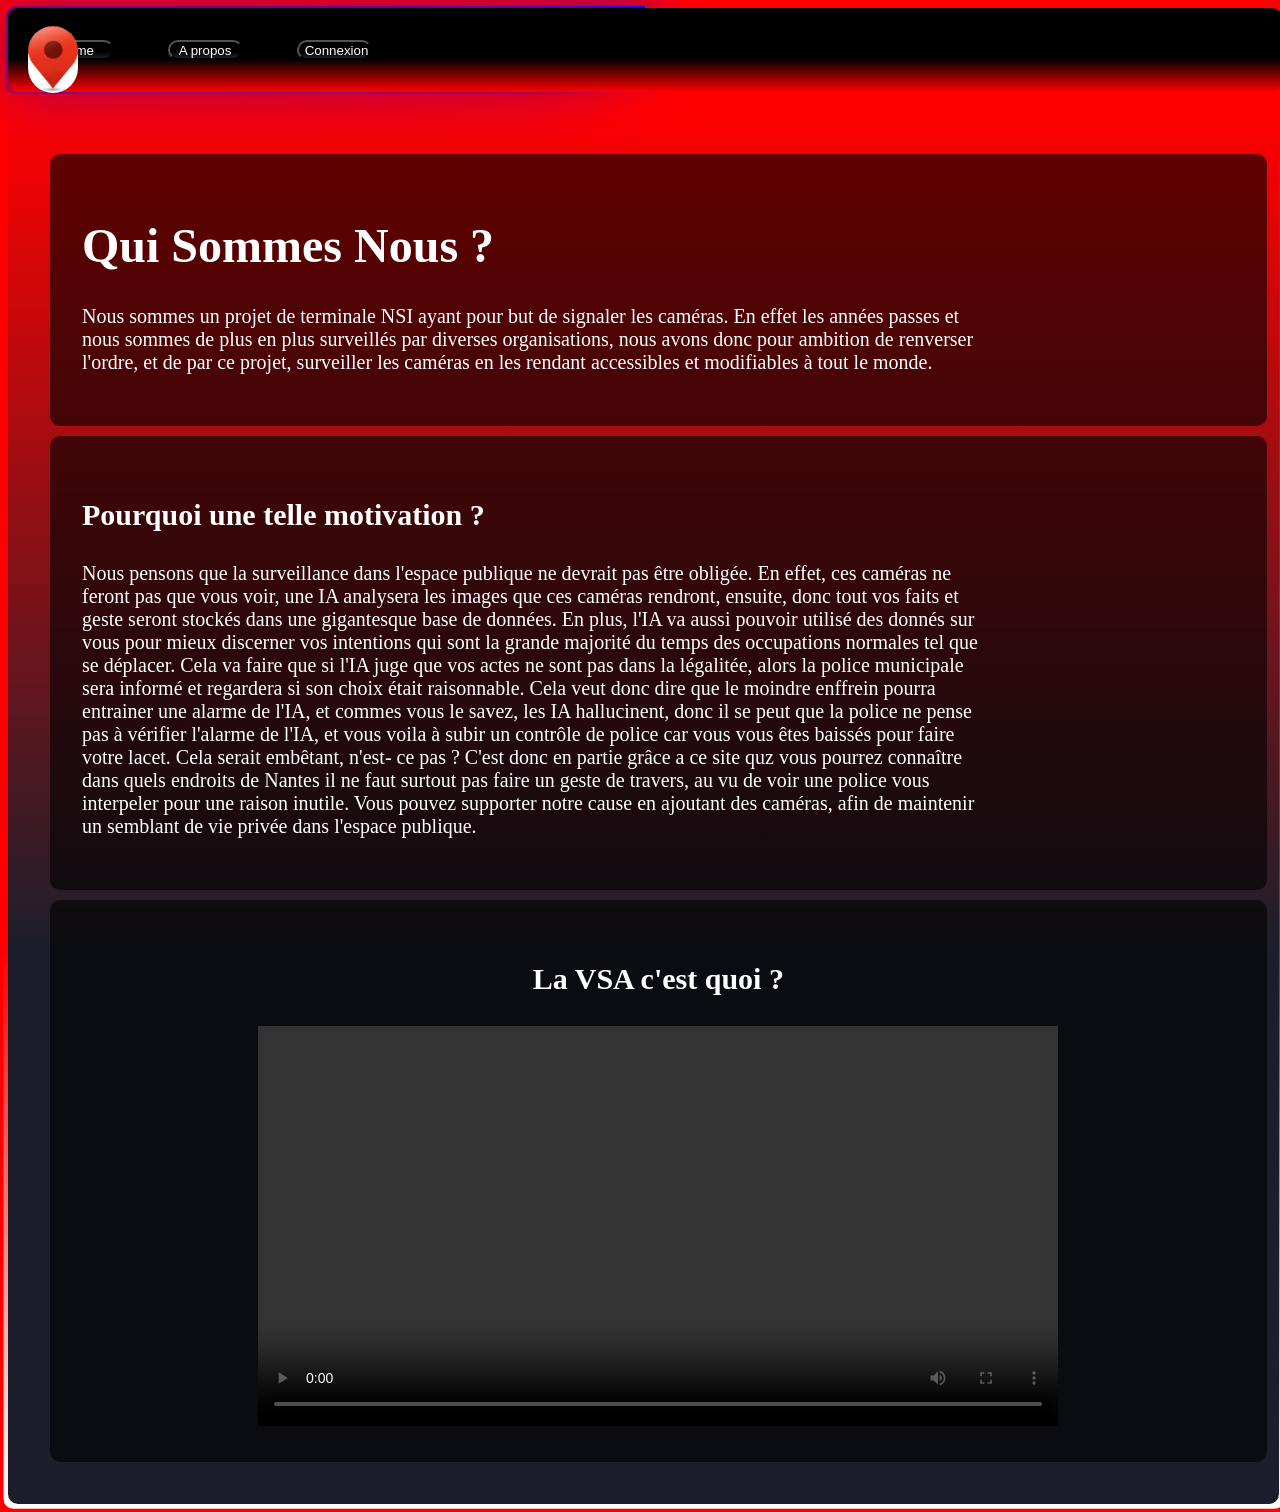
==== commit cfc5b6fd: "enjeux added the wrong file, here's the right one" ====
--- a/AboutUs.html
+++ b/AboutUs.html
@@ -20,15 +20,27 @@
     <div class="content">
         <div class="box">
             <h1 class="AboutUsTitre">Qui Sommes Nous ?</h1>
-            <p class="AboutUsIntro">Nous sommes un projet lycéen de terminale NSI et nous avons pour objectif de combattre le mal qui sévit dans nos rues et dans nos campagnes.</p>
+            <p class="AboutUsIntro"> Nous sommes un projet de terminale NSI ayant pour but de signaler les caméras.
+            En effet les années passes et nous sommes de plus en plus surveillés par diverses organisations, nous 
+            avons donc pour ambition de renverser l'ordre, et de par ce projet, surveiller les caméras en les rendant
+            accessibles et modifiables à tout le monde.
         </div>
         <div class="box">
-            <h3 class="AboutUsQuestion">Quel est ce mal ?</h3>
-            <p class="AboutUsDef">Ce mal est celui causé par nos propres dirigeants, afin de pouvoir maintenir la sécurité dans la rue a défaut
-                                de maintenir notre vie privé.
-                                En effet, il s'agit bien là de la VSA ainsi que les caméras présentes dans nos rues.
-                                Grâce à ce projet communautaire vous pourrez coopéerer avec de bons citoyens francais, afin de localiser le
-                                plus de ces caméras. Cela afin de préserver notre vie privée tout en connaissant les endroit où nous sommes en dangers.</p>
+            <h3 class="AboutUsQuestion">Pourquoi une telle motivation ?</h3>
+            <p class="AboutUsDef">Nous pensons que la surveillance dans l'espace publique ne devrait pas être obligée.
+            En effet, ces caméras ne feront pas que vous voir, une IA analysera les images que ces caméras rendront,
+            ensuite, donc tout vos faits et geste seront stockés dans une gigantesque base de données. En plus, l'IA
+            va aussi pouvoir utilisé des donnés sur vous pour mieux discerner vos intentions qui sont la grande majorité
+            du temps des occupations normales tel que se déplacer. Cela va faire que si l'IA juge que vos actes ne sont
+            pas dans la légalitée, alors la police municipale sera informé et regardera si son choix était raisonnable.
+            Cela veut donc dire que le moindre enffrein pourra entrainer une alarme de l'IA, et commes vous le savez,
+            les IA hallucinent, donc il se peut que la police ne pense pas à vérifier l'alarme de l'IA, et vous voila
+            à subir un contrôle de police car vous vous êtes baissés pour faire votre lacet. Cela serait embêtant, n'est-
+            ce pas ? C'est donc en partie grâce a ce site quz vous pourrez connaître dans quels endroits de Nantes il ne
+            faut surtout pas faire un geste de travers, au vu de voir une police vous interpeler pour une raison inutile.
+            Vous pouvez supporter notre cause en ajoutant des caméras, afin de maintenir un semblant de vie privée dans
+            l'espace publique.
+            </p>
         </div>
         <div class="box"> 
             <h3 class="AboutUsVsaTitre"> La VSA c'est quoi ?</h3>
